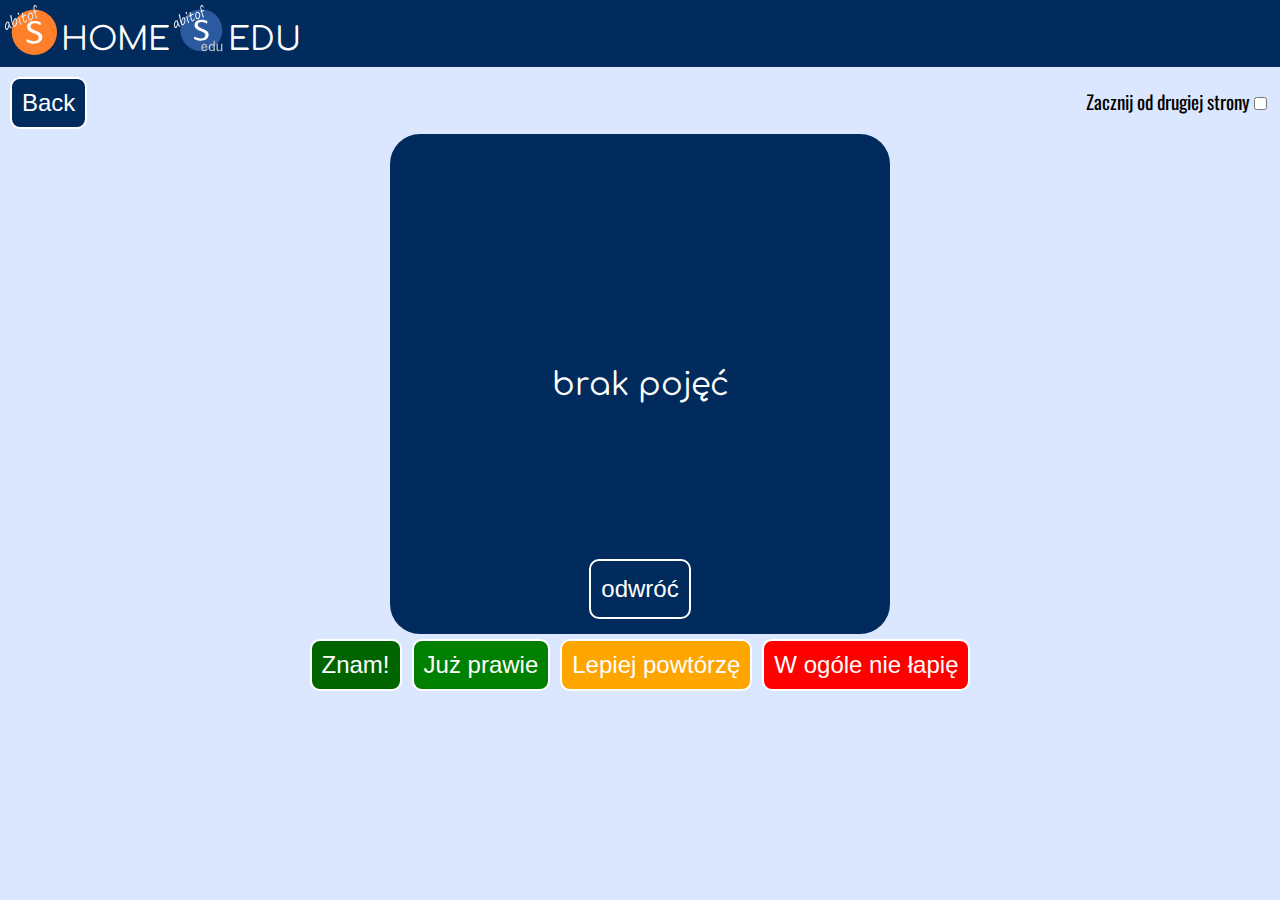
==== fiszki.html @ 62a9c681 "Added exporting and reading set from localStorage" ====
<!DOCTYPE html>
<html lang="pl">
	<head>
		<meta charset="utf-8"/>
		<meta name="viewport" content="width=device-width, initial-scale=1.0">
		<title>abitofEDU</title>
		<link rel="icon" type="image/svg" href="media/logoEdu.svg"/>
    	<link rel="stylesheet" href="style.css">
		<link rel="stylesheet" href="https://fonts.googleapis.com/css?family=Comfortaa">
    	<link rel="stylesheet" href="https://fonts.googleapis.com/css?family=Lexend">
    	<link rel="stylesheet" href="https://fonts.googleapis.com/css?family=Oswald">
		<script src="script.js"></script>
		<script src="https://ajax.googleapis.com/ajax/libs/jquery/3.7.1/jquery.min.js"></script>
		<script>
			var pojecia, pojecie, zestaw, strona, poczatkowa = true;
			function nastepna() {
				pojecie = pojecia.shift();
				strona = $(zaczOdDr).prop("checked");
				$("#fiszka > div").text(pojecie[(strona ? "war1" : "war2")])
				$("#fiszka").removeClass("drugaStrona");
			}
			function start() {
				nastepna()

				$("#odwroc").click(function() {
					strona = !strona;
					$("#fiszka > div").text(pojecie[(strona ? "war1" : "war2")])
					$("#fiszka").toggleClass("drugaStrona");
				})

				$("div.buttonsInRow.center > button").click(function() {
					nastepna();
				})
			}

			$(document).ready(function() {
				let nazwaZestawu = localStorage.getItem("zestaw") ?? "niem";
				zestaw = localStorage.getItem(nazwaZestawu);
				if (zestaw && zestaw != 'undefined') {
					zestaw = JSON.parse(zestaw);
					pojecia = zestaw.pojecia;
					start();
				}
				else
					alert("BŁĄD: brak szukanego zestawu")
			})
		</script>
	</head>
	<body>
		<header>
			<a href="https://abitofs.github.io"><img src="media/logoD.svg" alt="abitofs" height="50px"/> HOME </a>
			<a href="index.html"><img src="media/logoEdu.svg" alt="edu" height="50px"/> EDU</a>
		</header>
		<main>
			<a href="index.html"><button>Back</button></a>
			<label id="zaczOdDrContainer">Zacznij od drugiej strony<input id="zaczOdDr" type="checkbox"/></label>
			<div id="fiszkiPoj">
				<div id="fiszka">
					<div>brak pojęć</div>
				</div>
			</div>
			<div class="center"><button id="odwroc">odwróć</button></div>
			<div class="buttonsInRow center">
				<button id="znam">Znam!</button>
				<button id="prawie">Już prawie</button>
				<button id="powtorze">Lepiej powtórzę</button>
				<button id="nieznam">W ogóle nie łapię</button>
			</div>
		</main>
	</body>
</html>
---- style.css ----
/* Variables */
:root {
	--fontColor1: black;
	--fontColor2: white;
	--customColor1: rgb(20, 63, 112);
	--customColor2: rgb(0, 43, 92);
	--highlighColor: rgb(255, 214, 161);
}

/* Global */
body {
	margin: 0px;
	color: var(--fontColor1);
	font-family: Oswald, Georgia, Times, serif;
	background-color: rgb(219, 231, 255);
}
body > * {
	padding: 10px;
}
.showOnPC {
	display: none;
}
a {
	text-decoration: none;
	font-family: Comfortaa, 'Trebuchet MS', Arial, sans-serif;
}

button {
	color: var(--fontColor2);
	background-color: var(--customColor2);
	font-size: x-large;
	border: 2px var(--fontColor2) solid;
	border-radius: 10px;
	padding: 10px;
}
button:disabled {
	background-color: gray;
	text-decoration: line-through;
}
select {
	font-size: smaller;
	border-radius: 5px;
}

header {
	background-color: var(--customColor2);
	font-size: xx-large;
	color: var(--fontColor2);
	font-family: Comfortaa, 'Trebuchet MS', Arial, sans-serif;
}
header img {
	margin: -5px;
}
header a {
	color: var(--fontColor2);
}
header > label {
	display: block;
	font-size: x-large;
	text-align: center;
	padding: 10px
}

.buttonsInRow {
	display: flex;
	width: 100%;
	gap: 10px;
}
.buttonsInRow * {
	flex-grow: 1;
}
.buttonsInRow > a > button {
	width: 100%;
}
.buttonsInRow > a > button:hover {
	background-color: var(--customColor1);
	border-color: var(--highlighColor);
	color: var(--highlighColor)
}

/* index */
#listaPojecHeader > label {
	float: right;
}
#listaPojec {
	font-size: large;
	margin: -10px 10px 10px 10px;
	/*display: flex;
	flex-wrap: wrap;
}
#listaPojec > div {
	min-width: 200px;*/
}

.katder { color: blue; }
.katdie { color: red; }
.katdas { color: green; }

/* fiszki */
#fiszkiPoj {
	display: flex;
	justify-content: center;
	width: 100%;
	box-sizing: border-box;
}
#fiszka {
	background-color: var(--customColor2);
	color: var(--fontColor2);
	font-family: Comfortaa, 'Trebuchet MS', Arial, sans-serif;
	box-sizing: border-box;
	border-radius: 30px;
	flex: 0 1 500px;
	height: 500px;
	display: flex;
	justify-content: center;
	align-items: center;
	font-size: xx-large;
	margin: 5px 0px;
}
.drugaStrona {
	background-color: var(--customColor1) !important;
}
.center {
	display: flex;
	justify-content: center;
}
#odwroc {
	margin: -80px 0px 20px 0px;
}
#zaczOdDrContainer {
	font-size: larger;
	float: right;
	padding: 10px 0px;
}
#znam { background-color: darkgreen; }
#prawie { background-color: green; }
#powtorze { background-color: orange; }
#nieznam { background-color: red;}


/* Responsywność */
@media screen and (min-width: 800px) {
	.showOnPC {
		display: inline;
	}
	.buttonsInRow > * {
		flex-grow: 0;
	}
	header > label {
		font-size: xx-large;
		float: right;
	}
}
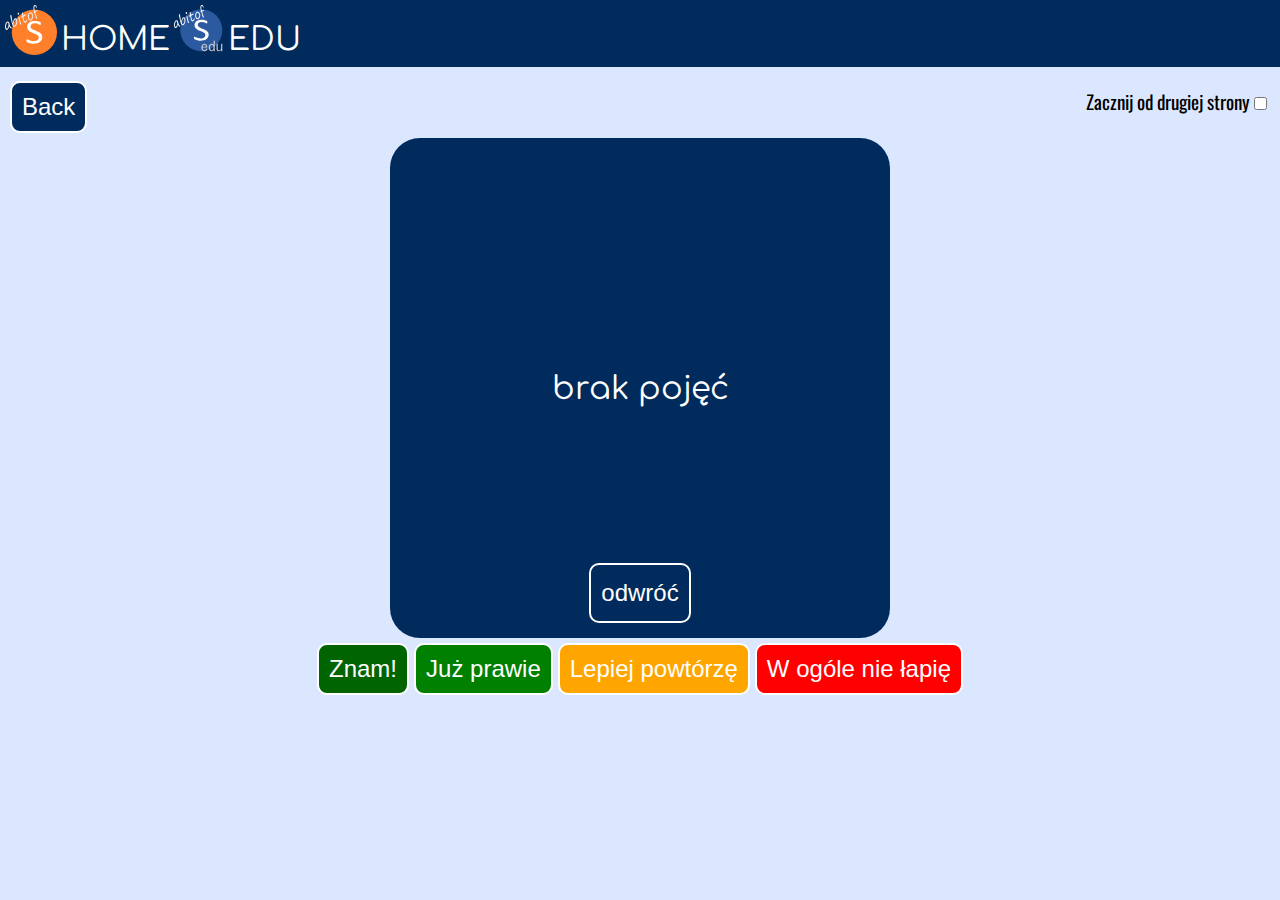
==== commit fa48cbe6: "Fiszki is now working with basic sorting!" ====
--- a/fiszki.html
+++ b/fiszki.html
@@ -13,32 +13,60 @@
 		<script src="https://ajax.googleapis.com/ajax/libs/jquery/3.7.1/jquery.min.js"></script>
 		<script>
 			var pojecia, pojecie, zestaw, strona, poczatkowa = true;
+
 			function nastepna() {
 				pojecie = pojecia.shift();
 				strona = $(zaczOdDr).prop("checked");
+
+				if (pojecie.time && pojecie.time > Date.now()+60000)
+					alert(`Dobra robota! Ukończyłeś na teraz, wróć za ${(pojecie.time - Date.now())/60000} minut`)
+
 				$("#fiszka > div").text(pojecie[(strona ? "war1" : "war2")])
 				$("#fiszka").removeClass("drugaStrona");
 			}
+			function odloz(ileMinut) {
+				pojecie.time = Date.now() + 60000 * ileMinut;
+				console.log("powtórzę za "+ileMinut+" minut");
+				pojecia.push(pojecie)
+				nastepna();
+			}
+			function sortuj() {
+				console.log("sortuję");
+				let repetitionLimit = Date.now();
+				pojecia.sort(function(a,b) {
+					let at = a.time ?? repetitionLimit;
+					let bt = b.time ?? repetitionLimit;
+					if (at > bt) return 1;
+					else if (bt > at) return -1;
+					else return 0;
+				})
+				setInterval(sortuj,60*1000)
+			}
 			function start() {
-				nastepna()
+				zestaw = JSON.parse(zestaw);
+				pojecia = zestaw.pojecia.slice();
+
+				sortuj();
+				nastepna();
+
+				$("#tytul").text(zestaw.nazwa)
 
 				$("#odwroc").click(function() {
 					strona = !strona;
 					$("#fiszka > div").text(pojecie[(strona ? "war1" : "war2")])
 					$("#fiszka").toggleClass("drugaStrona");
 				})
-
-				$("div.buttonsInRow.center > button").click(function() {
-					nastepna();
-				})
+				
+				$("#znam").click(function() { odloz(3*24*60); })
+				$("#prawie").click(function() { odloz(10); });
+				$("#powtorze").click(function() { odloz(5); });
+				$("#nieznam").click(function() { odloz(1); });
 			}
 
 			$(document).ready(function() {
 				let nazwaZestawu = localStorage.getItem("zestaw") ?? "niem";
 				zestaw = localStorage.getItem(nazwaZestawu);
 				if (zestaw && zestaw != 'undefined') {
-					zestaw = JSON.parse(zestaw);
-					pojecia = zestaw.pojecia;
 					start();
 				}
 				else
@@ -52,7 +80,7 @@
 			<a href="index.html"><img src="media/logoEdu.svg" alt="edu" height="50px"/> EDU</a>
 		</header>
 		<main>
-			<a href="index.html"><button>Back</button></a>
+			<a href="index.html"><button>Back</button></a> <h1 id="tytul"></h1>
 			<label id="zaczOdDrContainer">Zacznij od drugiej strony<input id="zaczOdDr" type="checkbox"/></label>
 			<div id="fiszkiPoj">
 				<div id="fiszka">
--- a/style.css
+++ b/style.css
@@ -64,7 +64,7 @@
 .buttonsInRow {
 	display: flex;
 	width: 100%;
-	gap: 10px;
+	gap: 5px;
 }
 .buttonsInRow * {
 	flex-grow: 1;
@@ -117,6 +117,10 @@
 	font-size: xx-large;
 	margin: 5px 0px;
 }
+#tytul {
+	display: inline;
+	margin: 10px;
+}
 .drugaStrona {
 	background-color: var(--customColor1) !important;
 }
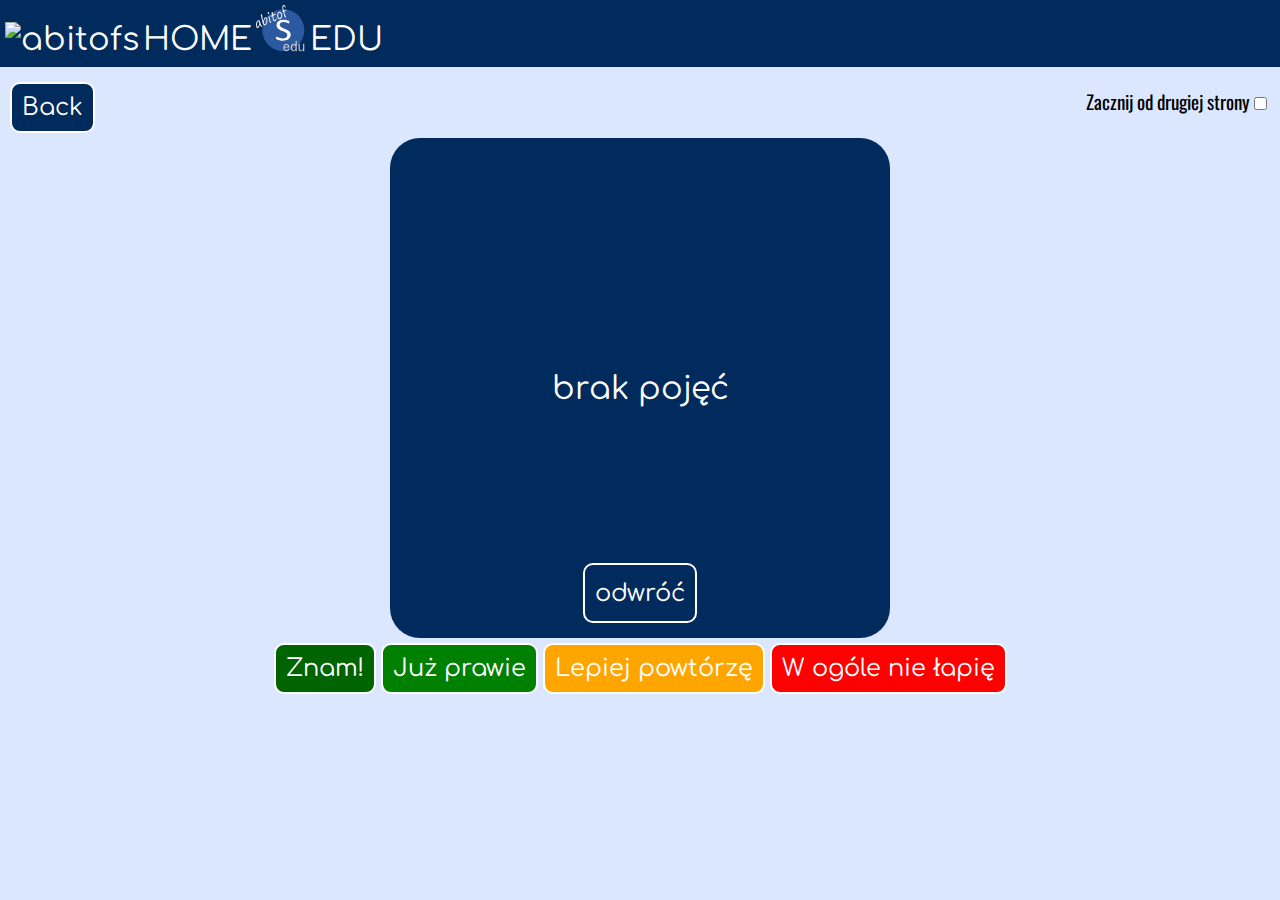
==== commit b7e58e66: "Fixed saving and added sorting by knowlege" ====
--- a/fiszki.html
+++ b/fiszki.html
@@ -3,7 +3,7 @@
 	<head>
 		<meta charset="utf-8"/>
 		<meta name="viewport" content="width=device-width, initial-scale=1.0">
-		<title>abitofEDU</title>
+		<title>Fiszki - abitofEDU</title>
 		<link rel="icon" type="image/svg" href="media/logoEdu.svg"/>
     	<link rel="stylesheet" href="style.css">
 		<link rel="stylesheet" href="https://fonts.googleapis.com/css?family=Comfortaa">
@@ -12,59 +12,80 @@
 		<script src="script.js"></script>
 		<script src="https://ajax.googleapis.com/ajax/libs/jquery/3.7.1/jquery.min.js"></script>
 		<script>
-			var pojecia, pojecie, zestaw, strona, poczatkowa = true;
+			var pojecia, pojecie, nazwaZestawu, zestaw, strona, poczatkowa = true;
 
 			function nastepna() {
+				// Sortowanie
+				pojecia = sortujPojecia(pojecia,"time");
+				store();
+				//
 				pojecie = pojecia.shift();
 				strona = $(zaczOdDr).prop("checked");
 
-				if (pojecie.time && pojecie.time > Date.now()+60000)
-					alert(`Dobra robota! Ukończyłeś na teraz, wróć za ${(pojecie.time - Date.now())/60000} minut`)
+				if (pojecie.time && pojecie.time > Date.now()+60000) {
+					alert("Dobra robota! Ukończyłeś na teraz wróć za "+czasNaTekst(pojecie.time-Date.now()));
+					window.history.back();
+				}
 
-				$("#fiszka > div").text(pojecie[(strona ? "war1" : "war2")])
+				$("#fiszka > span").text(pojecie[(strona ? "war1" : "war2")])
 				$("#fiszka").removeClass("drugaStrona");
 			}
 			function odloz(ileMinut) {
 				pojecie.time = Date.now() + 60000 * ileMinut;
-				console.log("powtórzę za "+ileMinut+" minut");
+				console.log(`powtórzę ${pojecie.war1} za ${czasNaTekst(60000 * ileMinut)}`);
 				pojecia.push(pojecie)
 				nastepna();
 			}
-			function sortuj() {
-				console.log("sortuję");
-				let repetitionLimit = Date.now();
-				pojecia.sort(function(a,b) {
-					let at = a.time ?? repetitionLimit;
-					let bt = b.time ?? repetitionLimit;
-					if (at > bt) return 1;
-					else if (bt > at) return -1;
-					else return 0;
-				})
-				setInterval(sortuj,60*1000)
+			function store() {
+				// Dodać ustawianie w orginalnej kolejności
+				zestaw.pojecia = pojecia.slice();
+				localStorage.setItem(nazwaZestawu,JSON.stringify(zestaw));
 			}
 			function start() {
 				zestaw = JSON.parse(zestaw);
 				pojecia = zestaw.pojecia.slice();
 
-				sortuj();
+				pojecia = sortujPojecia(pojecia,"time");
+				/*setInterval(function() {
+					pojecia = sortujPojecia(pojecia,"time");
+					store();
+				},60*1000)*/
 				nastepna();
 
 				$("#tytul").text(zestaw.nazwa)
 
 				$("#odwroc").click(function() {
 					strona = !strona;
-					$("#fiszka > div").text(pojecie[(strona ? "war1" : "war2")])
+					$("#fiszka > span").text(pojecie[(strona ? "war1" : "war2")])
 					$("#fiszka").toggleClass("drugaStrona");
 				})
 				
-				$("#znam").click(function() { odloz(3*24*60); })
+				$("#znam").click(function() {
+					let dzien = 24*60
+					if (!pojecia.umiej) {
+						pojecia.umiej = 1;
+						odloz(60);
+					}
+					else {
+						pojecie.umiej++;
+						switch (pojecia.umiej) {
+							case 0: odloz(60); break;
+							case 1: odloz(dzien); break;
+							case 2: odloz(2*dzien); break;
+							case 3: odloz(5*dzien); break;
+							case 4: odloz(14*dzien); break;
+							case 5: odloz(30*dzien); break;
+							default: odloz(); break;
+						}
+					}
+				})
 				$("#prawie").click(function() { odloz(10); });
 				$("#powtorze").click(function() { odloz(5); });
 				$("#nieznam").click(function() { odloz(1); });
 			}
 
 			$(document).ready(function() {
-				let nazwaZestawu = localStorage.getItem("zestaw") ?? "niem";
+				nazwaZestawu = localStorage.getItem("zestaw") ?? "niem";
 				zestaw = localStorage.getItem(nazwaZestawu);
 				if (zestaw && zestaw != 'undefined') {
 					start();
@@ -76,7 +97,7 @@
 	</head>
 	<body>
 		<header>
-			<a href="https://abitofs.github.io"><img src="media/logoD.svg" alt="abitofs" height="50px"/> HOME </a>
+			<a href="https://abitofs.github.io"><img src="https://raw.githubusercontent.com/aBitOfS/aBitOfS/main/abitofs.png" alt="abitofs" height="50px"/> HOME </a>
 			<a href="index.html"><img src="media/logoEdu.svg" alt="edu" height="50px"/> EDU</a>
 		</header>
 		<main>
@@ -84,7 +105,7 @@
 			<label id="zaczOdDrContainer">Zacznij od drugiej strony<input id="zaczOdDr" type="checkbox"/></label>
 			<div id="fiszkiPoj">
 				<div id="fiszka">
-					<div>brak pojęć</div>
+					<span>brak pojęć</span>
 				</div>
 			</div>
 			<div class="center"><button id="odwroc">odwróć</button></div>
--- a/style.css
+++ b/style.css
@@ -25,7 +25,9 @@
 	font-family: Comfortaa, 'Trebuchet MS', Arial, sans-serif;
 }
 
-button {
+button, .button {
+	text-align: center;
+	font-family: Comfortaa, 'Trebuchet MS', Arial, sans-serif;
 	color: var(--fontColor2);
 	background-color: var(--customColor2);
 	font-size: x-large;
@@ -33,9 +35,15 @@
 	border-radius: 10px;
 	padding: 10px;
 }
-button:disabled {
+button:hover, .button:hover {
+	background-color: var(--customColor1);
+	border-color: var(--highlighColor);
+	color: var(--highlighColor);
+}
+button:disabled, .button:disabled {
 	background-color: gray;
-	text-decoration: line-through;
+	color: var(--fontColor2);
+	border: 2px var(--fontColor2) solid;
 }
 select {
 	font-size: smaller;
@@ -54,6 +62,9 @@
 header a {
 	color: var(--fontColor2);
 }
+header a:hover {
+	color: var(--highlighColor);
+}
 header > label {
 	display: block;
 	font-size: x-large;
@@ -65,17 +76,13 @@
 	display: flex;
 	width: 100%;
 	gap: 5px;
+	flex-wrap: wrap;
 }
 .buttonsInRow * {
 	flex-grow: 1;
 }
 .buttonsInRow > a > button {
 	width: 100%;
-}
-.buttonsInRow > a > button:hover {
-	background-color: var(--customColor1);
-	border-color: var(--highlighColor);
-	color: var(--highlighColor)
 }
 
 /* index */
@@ -117,6 +124,9 @@
 	font-size: xx-large;
 	margin: 5px 0px;
 }
+#fiszka > span {
+	text-align: center;
+}
 #tytul {
 	display: inline;
 	margin: 10px;
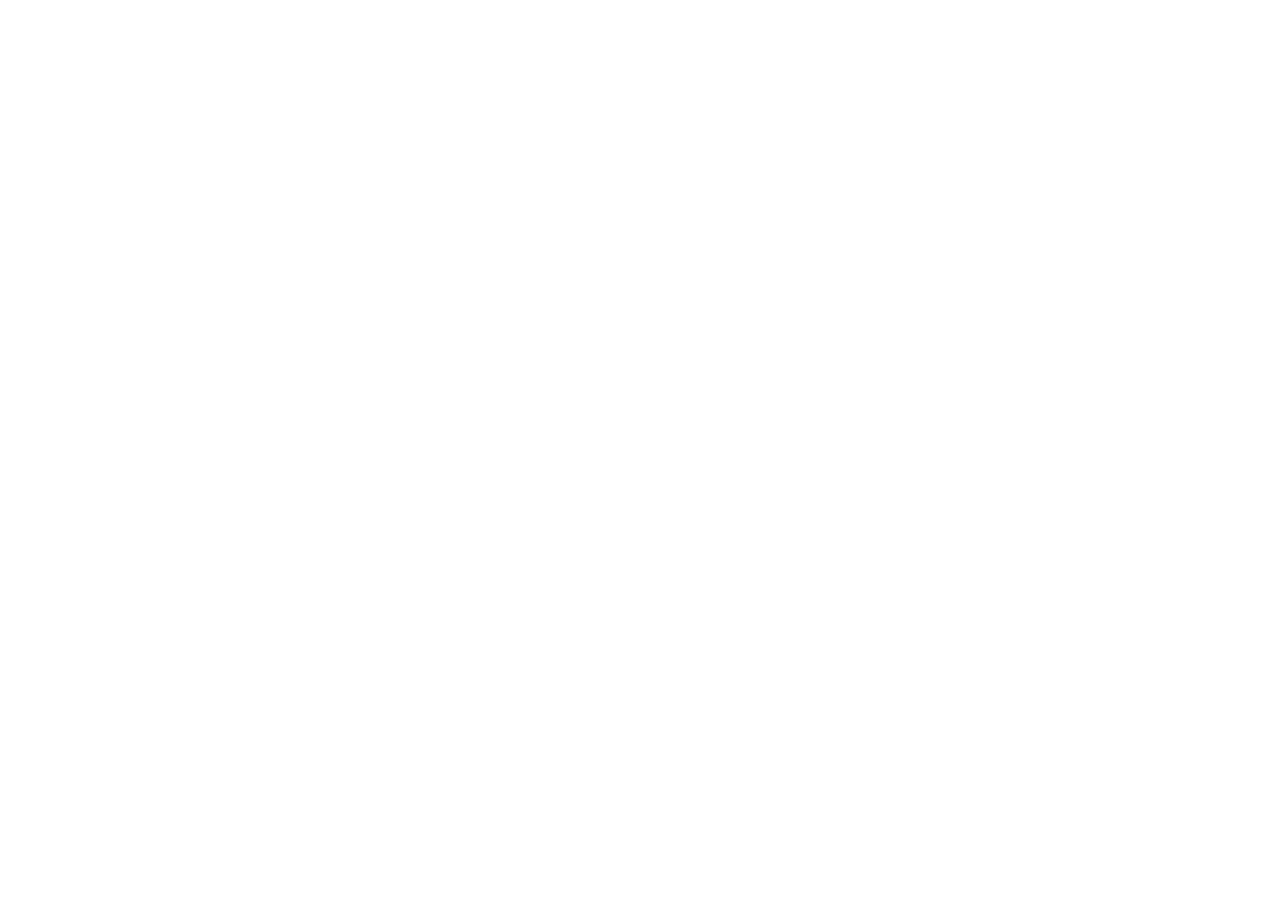
==== commit 38290276: "Update of styles" ====
--- a/fiszki.html
+++ b/fiszki.html
@@ -5,70 +5,63 @@
 		<meta name="viewport" content="width=device-width, initial-scale=1.0">
 		<title>Fiszki - abitofEDU</title>
 		<link rel="icon" type="image/svg" href="media/logoEdu.svg"/>
-    	<link rel="stylesheet" href="style.css">
-		<link rel="stylesheet" href="https://fonts.googleapis.com/css?family=Comfortaa">
-    	<link rel="stylesheet" href="https://fonts.googleapis.com/css?family=Lexend">
-    	<link rel="stylesheet" href="https://fonts.googleapis.com/css?family=Oswald">
+    	
+		<link rel="stylesheet" href="styles/modern_look.css">
+    	<link rel="stylesheet" href="styles/layout.css">
+		
+		<link rel="preconnect" href="https://fonts.googleapis.com">
+		<link rel="preconnect" href="https://fonts.gstatic.com" crossorigin>
+		<link href="https://fonts.googleapis.com/css2?family=Comfortaa:wght@300..700&family=Kode+Mono:wght@400..700&family=Lexend:wght@100..900&family=Oswald:wght@200..700&family=Play:wght@400;700&family=Roboto:ital,wght@0,100;0,300;0,400;0,500;0,700;0,900;1,100;1,300;1,400;1,500;1,700;1,900&display=swap" rel="stylesheet">
+		
 		<script src="script.js"></script>
 		<script src="https://ajax.googleapis.com/ajax/libs/jquery/3.7.1/jquery.min.js"></script>
 		<script>
-			var pojecia, pojecie, nazwaZestawu, zestaw, strona, poczatkowa = true;
+			var pojecie, nazwaZestawu, zestaw, strona, szablon, element;
 
-			function nastepna() {
-				// Sortowanie
-				pojecia = sortujPojecia(pojecia,"time");
-				store();
-				//
-				pojecie = pojecia.shift();
-				strona = $(zaczOdDr).prop("checked");
-
-				if (pojecie.time && pojecie.time > Date.now()+60000) {
-					alert("Dobra robota! Ukończyłeś na teraz wróć za "+czasNaTekst(pojecie.time-Date.now()));
-					window.history.back();
-				}
-
-				$("#fiszka > span").text(pojecie[(strona ? "war1" : "war2")])
+			function odloz(ileMinut) {
+				let nast = dalej(zestaw,szablon,pojecie,ileMinut);
+				if (nast) 
+					nastepna(nast);
+				/*else
+					alert("Wystąpił nieoczekiwany błąd")*/
+			}
+			function nastepna(nast) {
+				[pojecie, element] = nast;
+	
+				strona = $(zaczOdDr).prop("checked") ? 1 : 0;
+				
+				$("#fiszka > span").text(element[strona])
 				$("#fiszka").removeClass("drugaStrona");
 			}
-			function odloz(ileMinut) {
-				pojecie.time = Date.now() + 60000 * ileMinut;
-				console.log(`powtórzę ${pojecie.war1} za ${czasNaTekst(60000 * ileMinut)}`);
-				pojecia.push(pojecie)
-				nastepna();
-			}
-			function store() {
-				// Dodać ustawianie w orginalnej kolejności
-				zestaw.pojecia = pojecia.slice();
-				localStorage.setItem(nazwaZestawu,JSON.stringify(zestaw));
-			}
 			function start() {
+				// Wczytywanie
 				zestaw = JSON.parse(zestaw);
-				pojecia = zestaw.pojecia.slice();
-
-				pojecia = sortujPojecia(pojecia,"time");
-				/*setInterval(function() {
-					pojecia = sortujPojecia(pojecia,"time");
-					store();
-				},60*1000)*/
-				nastepna();
-
+				
+				if (zestaw.fiszki)
+					szablon = zestaw.fiszki;
+				else {
+					alert("Wybrany zestaw nie wspiera fiszek");
+					history.back();
+				}
+				
+				// Zawartość + akcje
 				$("#tytul").text(zestaw.nazwa)
-
+				
 				$("#odwroc").click(function() {
-					strona = !strona;
-					$("#fiszka > span").text(pojecie[(strona ? "war1" : "war2")])
+					strona = (strona+1) % element.length;
+					$("#fiszka > span").text(element[strona])
 					$("#fiszka").toggleClass("drugaStrona");
 				})
 				
 				$("#znam").click(function() {
 					let dzien = 24*60
-					if (!pojecia.umiej) {
-						pojecia.umiej = 1;
+					if (!pojecie.umiej) {
+						pojecie.umiej = 1;
 						odloz(60);
 					}
 					else {
 						pojecie.umiej++;
-						switch (pojecia.umiej) {
+						switch (pojecie.umiej) {
 							case 0: odloz(60); break;
 							case 1: odloz(dzien); break;
 							case 2: odloz(2*dzien); break;
@@ -82,23 +75,29 @@
 				$("#prawie").click(function() { odloz(10); });
 				$("#powtorze").click(function() { odloz(5); });
 				$("#nieznam").click(function() { odloz(1); });
+				
+				nastepna(dalej(zestaw, szablon));
 			}
 
 			$(document).ready(function() {
 				nazwaZestawu = localStorage.getItem("zestaw") ?? "niem";
 				zestaw = localStorage.getItem(nazwaZestawu);
-				if (zestaw && zestaw != 'undefined') {
-					start();
+				if (zestaw && zestaw != 'undefined')
+					start()
+				else {
+					alert("BŁĄD: brak szukanego zestawu");
+					history.back();
 				}
-				else
-					alert("BŁĄD: brak szukanego zestawu")
 			})
 		</script>
 	</head>
 	<body>
 		<header>
-			<a href="https://abitofs.github.io"><img src="https://raw.githubusercontent.com/aBitOfS/aBitOfS/main/abitofs.png" alt="abitofs" height="50px"/> HOME </a>
-			<a href="index.html"><img src="media/logoEdu.svg" alt="edu" height="50px"/> EDU</a>
+			<b>
+				<a href="https://abitofs.github.io"><img src="https://raw.githubusercontent.com/aBitOfS/aBitOfS/main/abitofs.png" alt="abitofs" height="50px"/> HOME </a>
+				<a href="index.html"><img src="media/logoEdu.svg" alt="edu" height="50px"/> EDU</a>
+			</b>
+			<button onclick="dark_mode()">Dark mode</button>
 		</header>
 		<main>
 			<a href="index.html"><button>Back</button></a> <h1 id="tytul"></h1>
--- a/styles/modern_look.css
+++ b/styles/modern_look.css
@@ -0,0 +1,80 @@
+* {
+	font-family: Lexend;
+}
+
+button, input, a {
+	background-color: white;
+	border: 3px solid rgb(14, 14, 114);
+	color: rgb(14, 14, 114);
+	border-radius: 5px;
+	padding: 5px;
+	font-size: larger;
+	margin: 10px;
+	text-decoration: none;
+	transition: transform 0.1s linear;
+}
+button:hover, input:hover, a:hover {
+	color: rgb(7, 7, 43);
+	border: 3px solid rgb(7, 7, 43);
+	transform: scale(1.03);
+}
+
+h1, h2, h3, h4, h5 {
+	font-family: Comfortaa, Calibri, sans-serif;
+}
+h4, h5 {
+	color: rgb(37, 37, 37);
+}
+#question {
+	margin-top: 2px;
+	margin-bottom: 2px;
+}
+
+#lookAtDefinitionInDikiAng {
+	border: 0px solid black;
+	border-radius: 10px 10px 0px 0px;
+	box-shadow: 3px 3px 7px;
+	margin-left: 10px;
+	margin-bottom: -10px;
+}
+#dikiOpenButton {
+	position: fixed;
+	right: 10px;
+	bottom: 10px;
+}
+#dikiOpenButton > div {
+	display: inline-block;
+	text-align: justify;
+	width: 110px;
+}
+.hidden {
+	display: none;
+}
+
+.dark {
+	background-color: rgb(34, 34, 34);
+	color: white;
+}
+.dark button, .dark input, .dark a {
+	background-color: rgb(36, 36, 36);
+	color: white;
+	border-color: white;
+}
+/*main {
+	flex-shrink: 1;
+	padding: 10px;
+	border-top: 1px solid rgb(255, 255, 255);
+}*/
+.dark h4, .dark h5 {
+	color: rgb(216, 216, 216);
+}
+
+header {
+	border-bottom: black 1px solid;
+}
+header * {
+	font-family: Oswald !important;
+}
+.dark header {
+	border-bottom: white 1px solid;
+}--- a/styles/layout.css
+++ b/styles/layout.css
@@ -0,0 +1,105 @@
+body > * {
+	padding: 10px;
+}
+.showOnPC {
+	display: none;
+}
+select {
+	font-size: smaller;
+	border-radius: 5px;
+}
+
+header {
+	font-size: xx-large;
+	padding: 10px 0px;
+}
+header img {
+	margin: -5px;
+}
+header > label {
+	display: block;
+	font-size: x-large;
+	text-align: center;
+	padding: 10px
+}
+.buttonsInRow {
+	display: flex;
+	width: 100%;
+	gap: 5px;
+	flex-wrap: wrap;
+}
+.buttonsInRow * {
+	flex-grow: 1;
+}
+.buttonsInRow > a > button {
+	width: 100%;
+}
+
+/* index */
+#listaPojecHeader > label {
+	float: right;
+}
+#listaPojec {
+	font-size: large;
+	margin: -10px 10px 10px 10px;
+}
+
+/* fiszki */
+#fiszkiPoj {
+	display: flex;
+	justify-content: center;
+	width: 100%;
+	box-sizing: border-box;
+}
+#fiszka {
+	box-sizing: border-box;
+	border-radius: 30px;
+	flex: 0 1 500px;
+	height: 500px;
+	display: flex;
+	justify-content: center;
+	align-items: center;
+	font-size: xx-large;
+	margin: 5px 0px;
+}
+#fiszka > span {
+	text-align: center;
+}
+#tytul {
+	display: inline;
+	margin: 10px;
+}
+.center {
+	display: flex;
+	justify-content: center;
+}
+.ukryj, .ukryj * {
+	display: none;
+}
+#zaczOdDrContainer {
+	font-size: larger;
+	float: right;
+	padding: 10px 0px;
+}
+
+/* Responsywność */
+@media screen and (min-width: 800px) {
+	.showOnPC {
+		display: inline;
+	}
+	.buttonsInRow > * {
+		flex-grow: 0;
+	}
+	header > label {
+		font-size: xx-large;
+		float: right;
+	}
+}
+
+@media screen and (min-width: 1200px) {
+	body {
+		width: 1200px;
+		margin-left: auto;
+		margin-right: auto;
+	}
+}